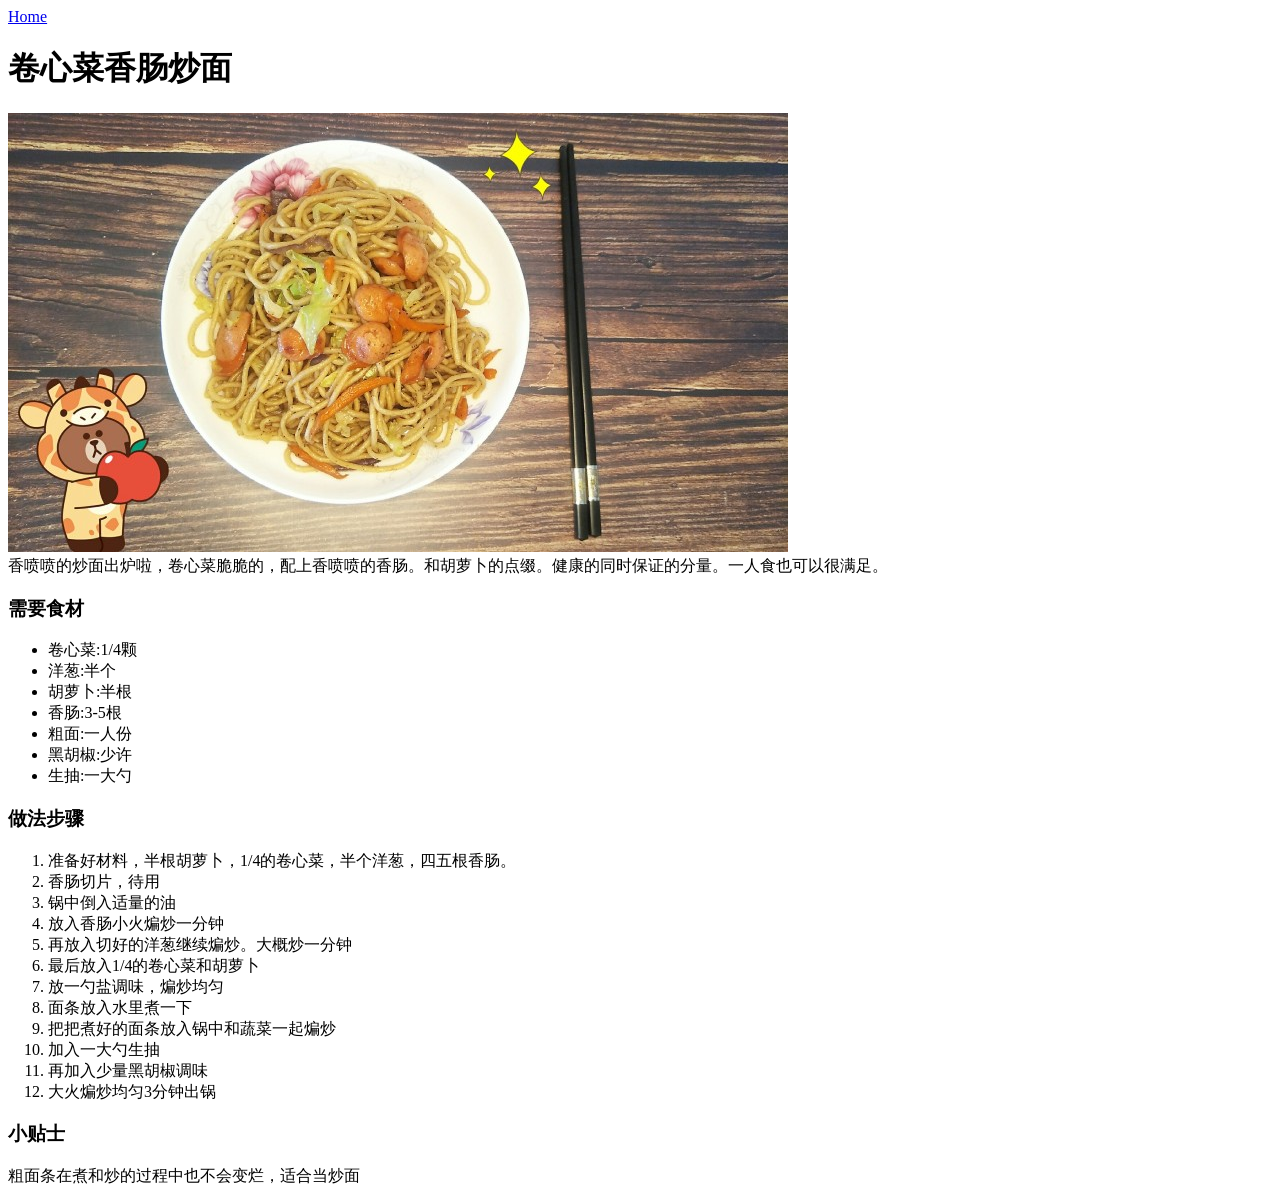
==== recipes/卷心菜香肠炒面.html @ dc475b0e "网页内容扩充 增加了两个食谱页面" ====
<!DOCTYPE html>
<html lang="en">
<head>
    <meta charset="UTF-8">
    <meta name="viewport" content="width=device-width, initial-scale=1.0">
    <title>卷心菜香肠炒面</title>
</head>
<body>
    <a href="../index.html">Home</a>
    <h1>卷心菜香肠炒面</h1>
    <img src="/images/卷心菜香肠炒面.jpg" alt="卷心菜香肠炒面的图片">
    <div>香喷喷的炒面出炉啦，卷心菜脆脆的，配上香喷喷的香肠。和胡萝卜的点缀。健康的同时保证的分量。一人食也可以很满足。</div>
    <h3>需要食材</h3>
    <ul>
        <li>卷心菜:1/4颗</li>
        <li>洋葱:半个</li>
        <li>胡萝卜:半根</li>
        <li>香肠:3-5根</li>
        <li>粗面:一人份</li>
        <li>黑胡椒:少许</li>
        <li>生抽:一大勺</li>
    </ul>
    <h3>做法步骤</h3>
    <ol>
        <li>准备好材料，半根胡萝卜，1/4的卷心菜，半个洋葱，四五根香肠。</li>
        <li>香肠切片，待用</li>
        <li>锅中倒入适量的油</li>
        <li>放入香肠小火煸炒一分钟</li>
        <li>再放入切好的洋葱继续煸炒。大概炒一分钟</li>
        <li>最后放入1/4的卷心菜和胡萝卜</li>
        <li>放一勺盐调味，煸炒均匀</li>
        <li>面条放入水里煮一下</li>
        <li>把把煮好的面条放入锅中和蔬菜一起煸炒</li>
        <li>加入一大勺生抽</li>
        <li>再加入少量黑胡椒调味</li>
        <li>大火煸炒均匀3分钟出锅</li>
    </ol>
    <h3>小贴士</h3>
    <p>粗面条在煮和炒的过程中也不会变烂，适合当炒面</p>
</body>
</html>
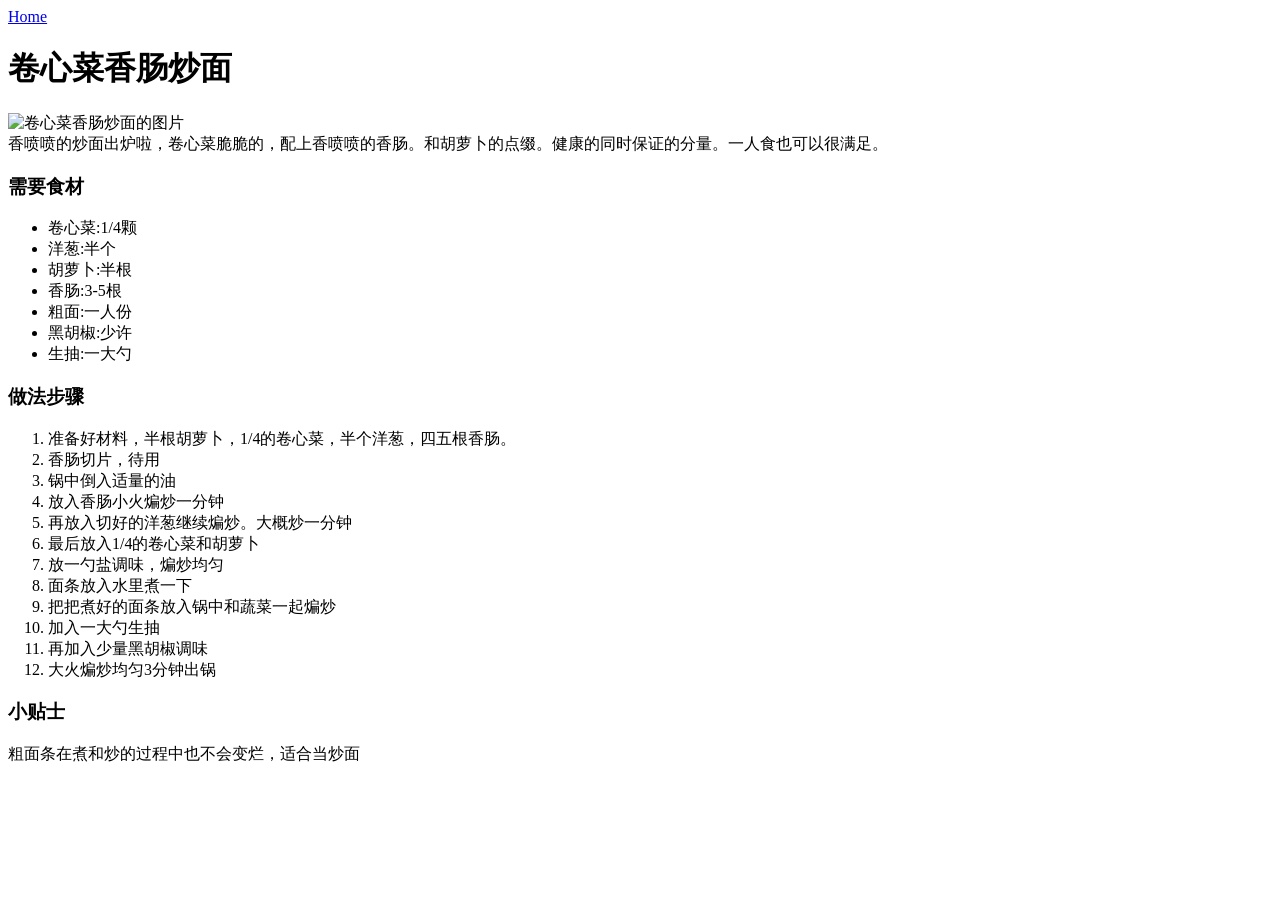
==== commit 73063f5c: "修改图片加载失败的问题 在路径前面增加了"."" ====
--- a/recipes/卷心菜香肠炒面.html
+++ b/recipes/卷心菜香肠炒面.html
@@ -8,7 +8,7 @@
 <body>
     <a href="../index.html">Home</a>
     <h1>卷心菜香肠炒面</h1>
-    <img src="/images/卷心菜香肠炒面.jpg" alt="卷心菜香肠炒面的图片">
+    <img src="./images/卷心菜香肠炒面.jpg" alt="卷心菜香肠炒面的图片">
     <div>香喷喷的炒面出炉啦，卷心菜脆脆的，配上香喷喷的香肠。和胡萝卜的点缀。健康的同时保证的分量。一人食也可以很满足。</div>
     <h3>需要食材</h3>
     <ul>
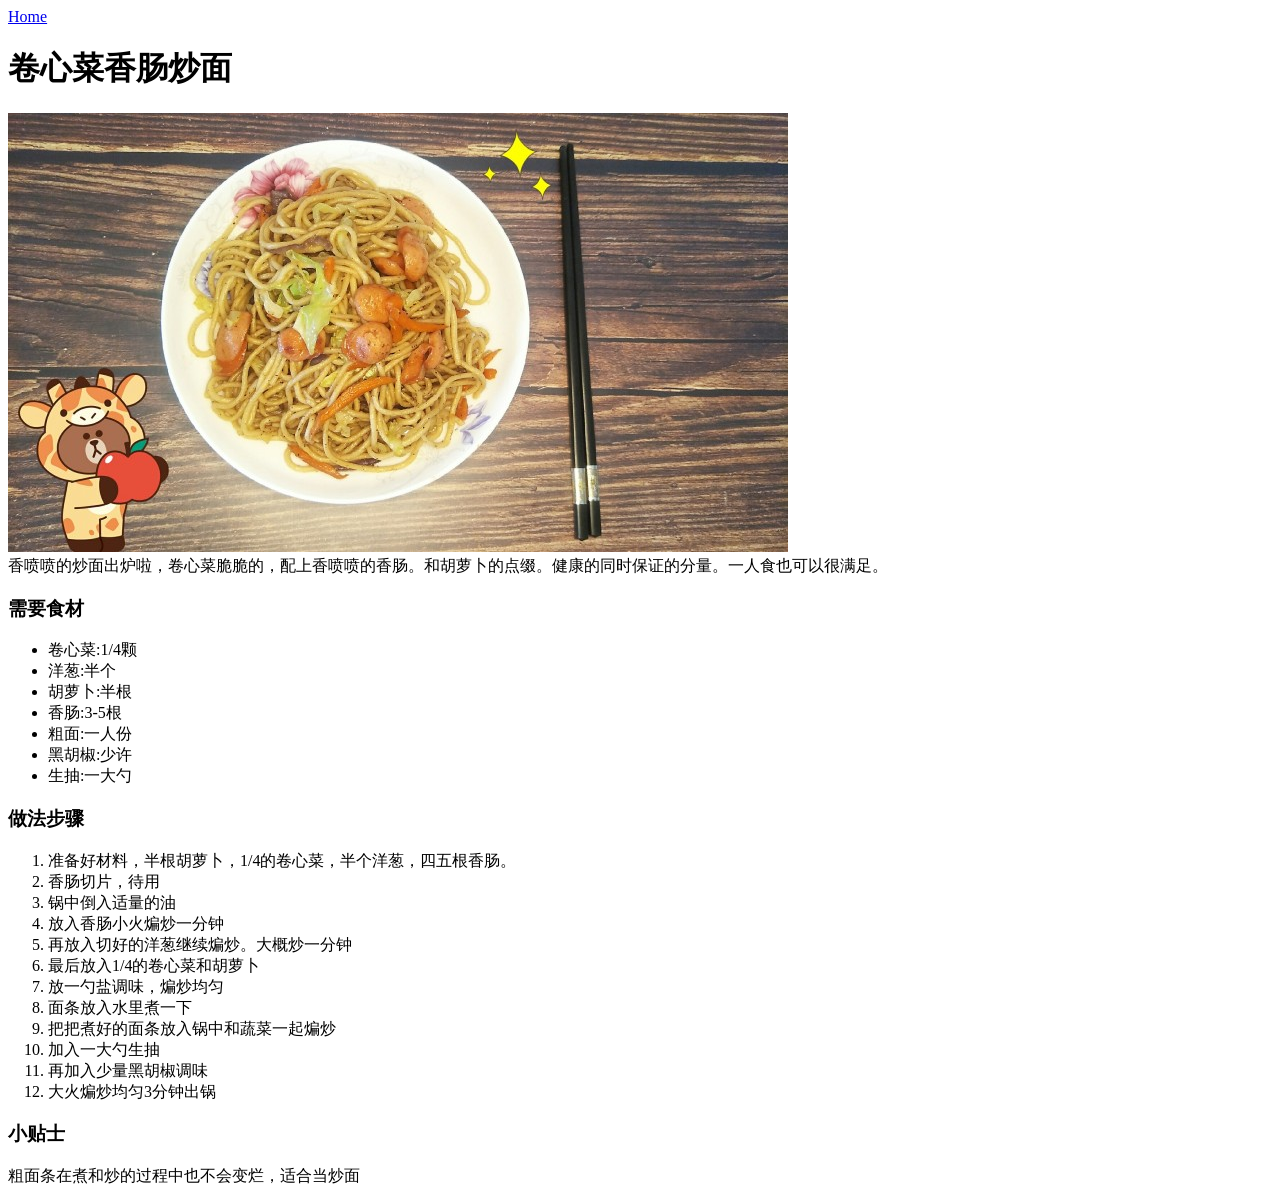
==== commit 00efa7f5: "修改具体食谱页面图片加载失败" ====
--- a/recipes/卷心菜香肠炒面.html
+++ b/recipes/卷心菜香肠炒面.html
@@ -8,7 +8,7 @@
 <body>
     <a href="../index.html">Home</a>
     <h1>卷心菜香肠炒面</h1>
-    <img src="./images/卷心菜香肠炒面.jpg" alt="卷心菜香肠炒面的图片">
+    <img src="../images/卷心菜香肠炒面.jpg" alt="卷心菜香肠炒面的图片">
     <div>香喷喷的炒面出炉啦，卷心菜脆脆的，配上香喷喷的香肠。和胡萝卜的点缀。健康的同时保证的分量。一人食也可以很满足。</div>
     <h3>需要食材</h3>
     <ul>
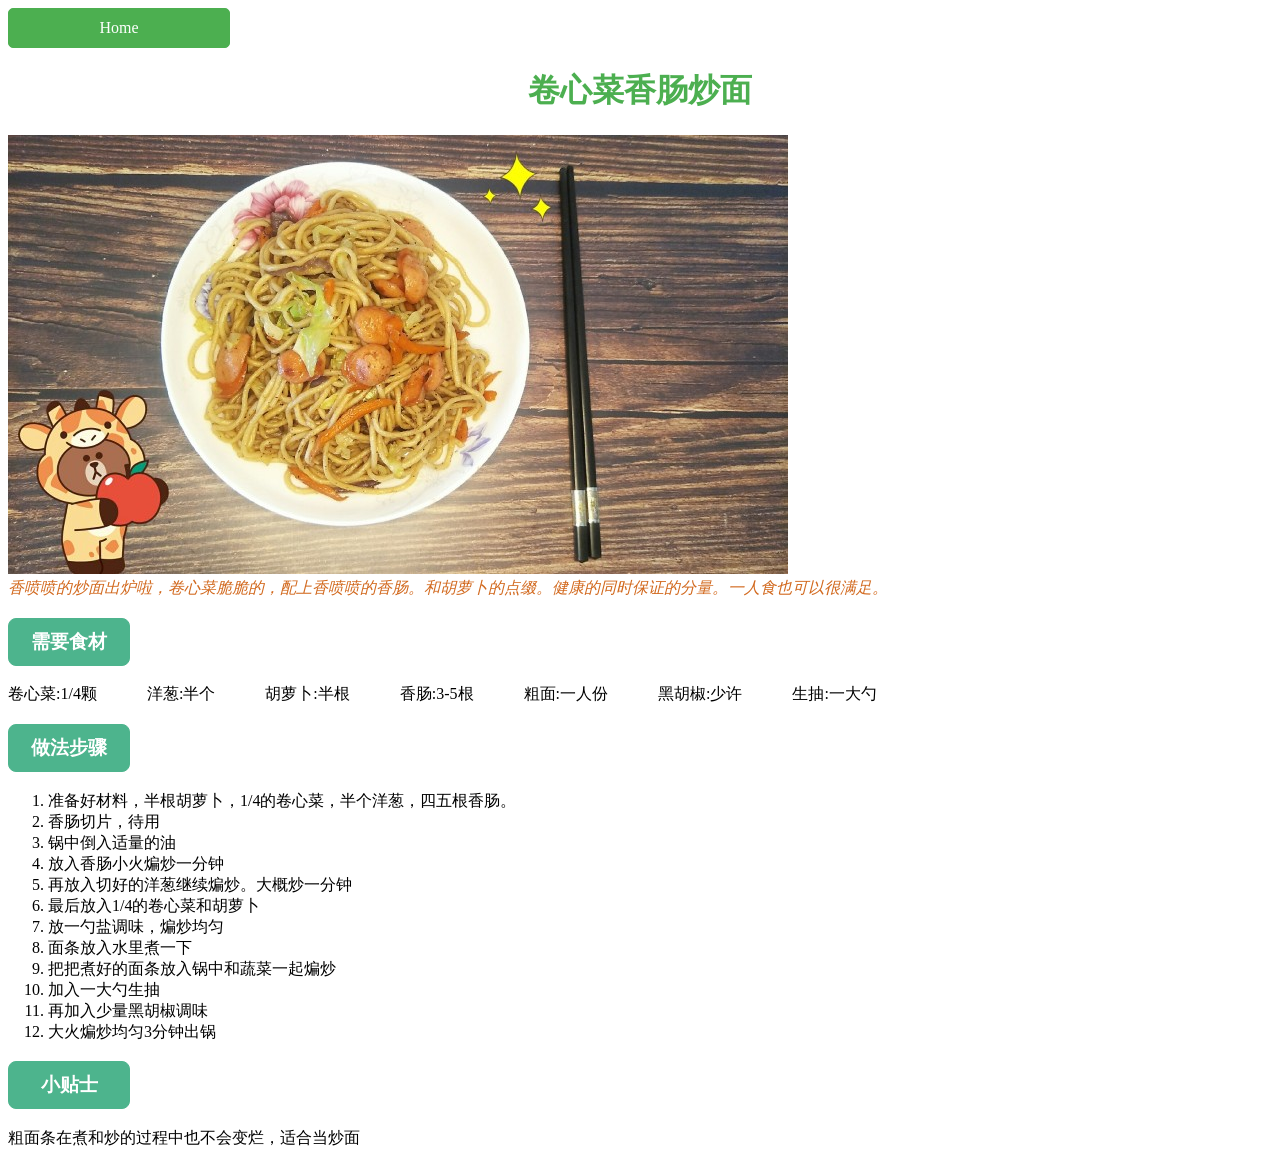
==== commit fd1e87e6: "修改新样式" ====
--- a/recipes/卷心菜香肠炒面.html
+++ b/recipes/卷心菜香肠炒面.html
@@ -4,12 +4,14 @@
     <meta charset="UTF-8">
     <meta name="viewport" content="width=device-width, initial-scale=1.0">
     <title>卷心菜香肠炒面</title>
+    <link rel="stylesheet" href="../style.css">
+</head>
 </head>
 <body>
     <a href="../index.html">Home</a>
     <h1>卷心菜香肠炒面</h1>
     <img src="../images/卷心菜香肠炒面.jpg" alt="卷心菜香肠炒面的图片">
-    <div>香喷喷的炒面出炉啦，卷心菜脆脆的，配上香喷喷的香肠。和胡萝卜的点缀。健康的同时保证的分量。一人食也可以很满足。</div>
+    <div class="ps">香喷喷的炒面出炉啦，卷心菜脆脆的，配上香喷喷的香肠。和胡萝卜的点缀。健康的同时保证的分量。一人食也可以很满足。</div>
     <h3>需要食材</h3>
     <ul>
         <li>卷心菜:1/4颗</li>
--- a/style.css
+++ b/style.css
@@ -0,0 +1,55 @@
+h1{
+    text-align: center;
+    color: #4CAF50;
+}
+.a1{
+    display: flex;
+    gap: 5px;
+}
+.a1 div img{
+    max-width: 100%;
+    height: auto;
+    border-radius: 20px;
+}
+a{
+    text-decoration: none;
+    display: inline-block;
+    padding: 10px 20px;
+    background-color: #4CAF50;
+    color: white;
+    border-radius: 5px;
+    border: 1px solid #4CAF50;
+    cursor: pointer;
+    width: 180px;
+    text-align: center;
+    margin-top: 0;
+}
+a:hover{
+    background-color: #45a049;
+}
+.a1 p{
+    text-align: center;
+    margin-bottom: 30px;
+}
+h3{
+    padding: 10px 20px;
+    background-color: #4db48d;
+    color: white;
+    border-radius: 8px;
+    border: 1px solid #4db48d;
+    width: 80px;
+    text-align: center;
+}
+.ps{
+    font-style: italic;
+    font-family: kaiti;
+    color: chocolate;
+}
+ul{
+    display: flex;          /* 让 li 横着排 */
+    gap: 5px 50px;              /* 每个 li 之间留出 15px 的间距 */
+    flex-wrap: wrap;
+    list-style: none;       /* 去掉前面的小圆点 */
+    padding: 0;             /* 去掉默认的内边距 */
+    color: rgb(0, 0, 0)
+}
